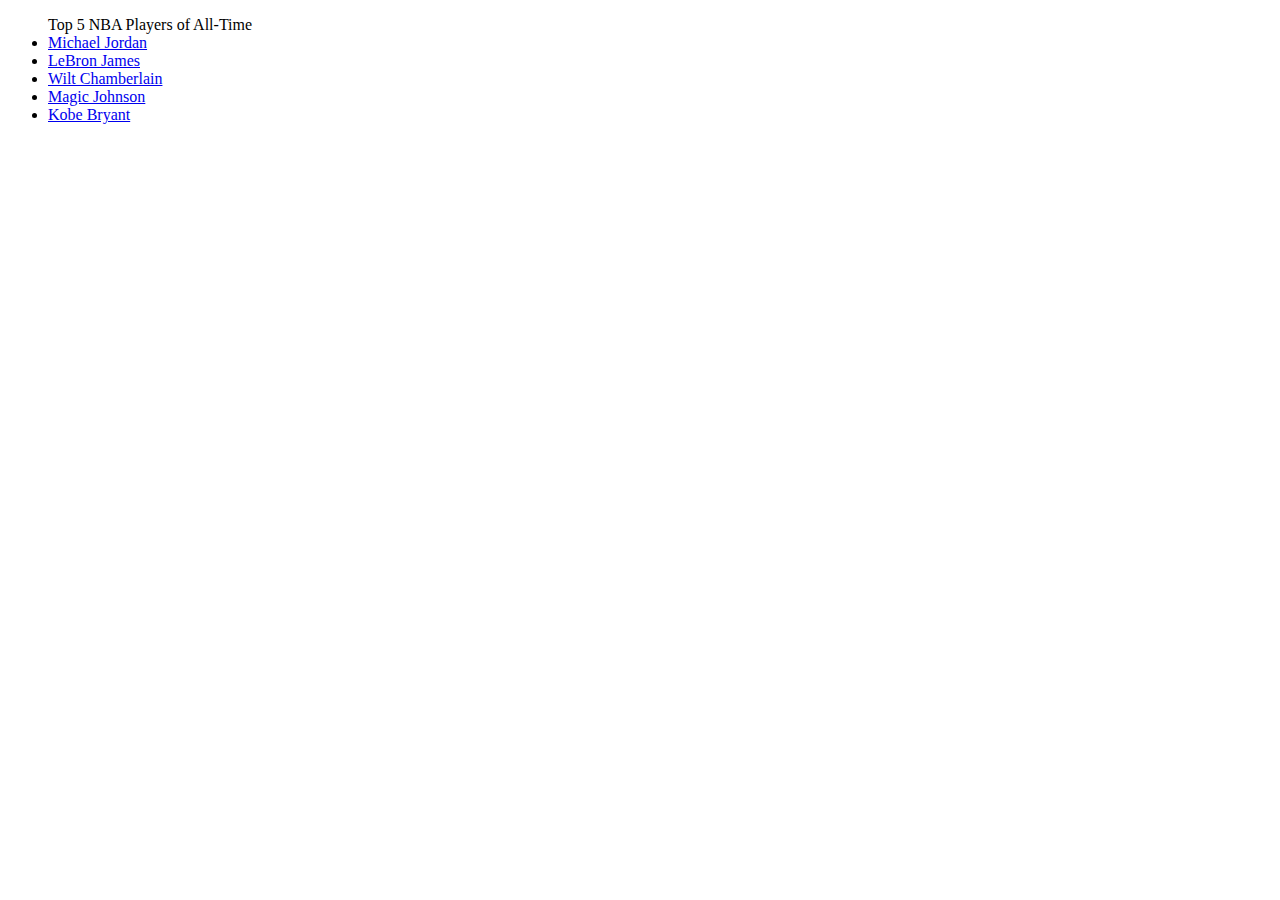
==== all-time.html @ 6d95c9d2 "Added css and html folders files for each category in top 5 list" ====
<!DOCTYPE html>
<html>
  <head>
    <link rel="stylesheet" href="all-time.css" />
  </head>
  <body>
    <ul>
      Top 5 NBA Players of All-Time
      <li>
        <a
          href="https://statics.sportskeeda.com/editor/2018/03/a4a7b-1520474015-800.jpg"
          >Michael Jordan</a
        >
      </li>
      <li>
        <a
          href="https://encrypted-tbn0.gstatic.com/images?q=tbn:ANd9GcShAOFeU7fmbwfIrpG3OfE8ceavzUakCjyTFuoB8jWjExGmxAWb4A"
          >LeBron James</a
        >
      </li>
      <li>
        <a
          href="https://s.yimg.com/ny/api/res/1.2/zcxWZnvc2XkyDQuH65HY3w--~A/YXBwaWQ9aGlnaGxhbmRlcjtzbT0xO3c9MTI4MDtoPTk2MA--/https://img.huffingtonpost.com/asset/5cc772f32300009400d1588e.jpeg"
          >Wilt Chamberlain</a
        >
      </li>
      <li>
        <a
          href="https://thediwire.com/wp-content/uploads/2018/07/Magic-Johnson.jpg"
          >Magic Johnson</a
        >
      </li>
      <li>
        <a
          href="https://www.denverpost.com/wp-content/uploads/2017/12/kobe-bryant.jpg?w=888"
          >Kobe Bryant</a
        >
      </li>
    </ul>
  </body>
</html>
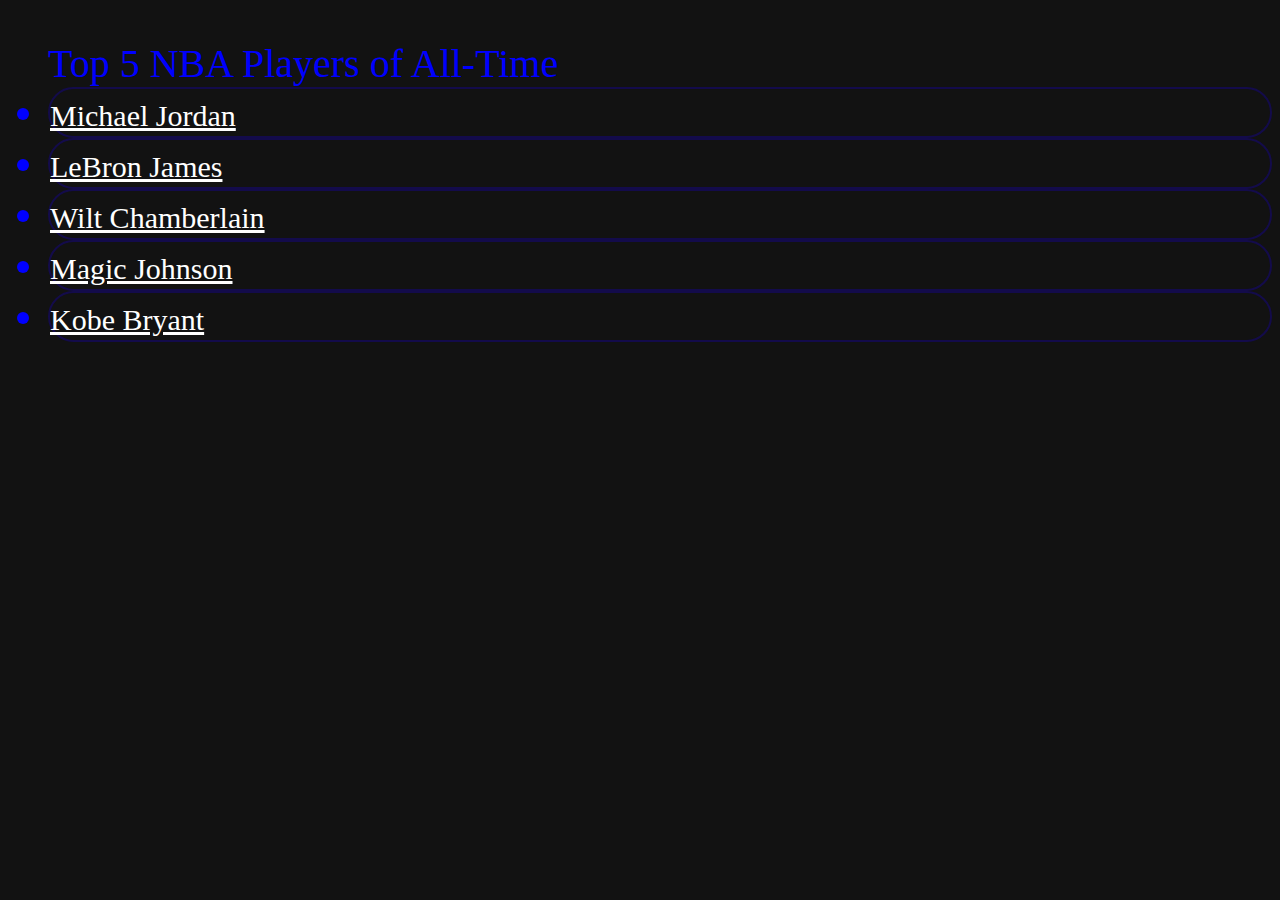
==== commit 387c6b54: "Added css styling to elements" ====
--- a/all-time.html
+++ b/all-time.html
@@ -1,7 +1,7 @@
 <!DOCTYPE html>
 <html>
   <head>
-    <link rel="stylesheet" href="all-time.css" />
+    <link rel="stylesheet" href="paid.css" />
   </head>
   <body>
     <ul>
--- a/paid.css
+++ b/paid.css
@@ -0,0 +1,33 @@
+body {
+  background-color: rgba(0, 0, 0, 0.93);
+}
+
+a {
+  font-size: 30px;
+  color: white;
+  transition: margin-left 2s;
+}
+a:hover {
+  margin-left: 200px;
+  margin-bottom: 100px;
+  font-size: 35px;
+  color: crimson;
+  font-family: fantasy;
+}
+
+li {
+  border: 2px solid rgba(20, 10, 90, 0.8);
+  border-radius: 30px;
+  transition: border 2s, border-radius 2s;
+}
+
+li:hover {
+  border: 9px solid rgba(30, 5, 90, 0.8);
+  border-radius: 50px;
+  background: rgba(255, 100, 100, 0.3);
+}
+
+ul {
+  font-size: 40px;
+  color: blue;
+}
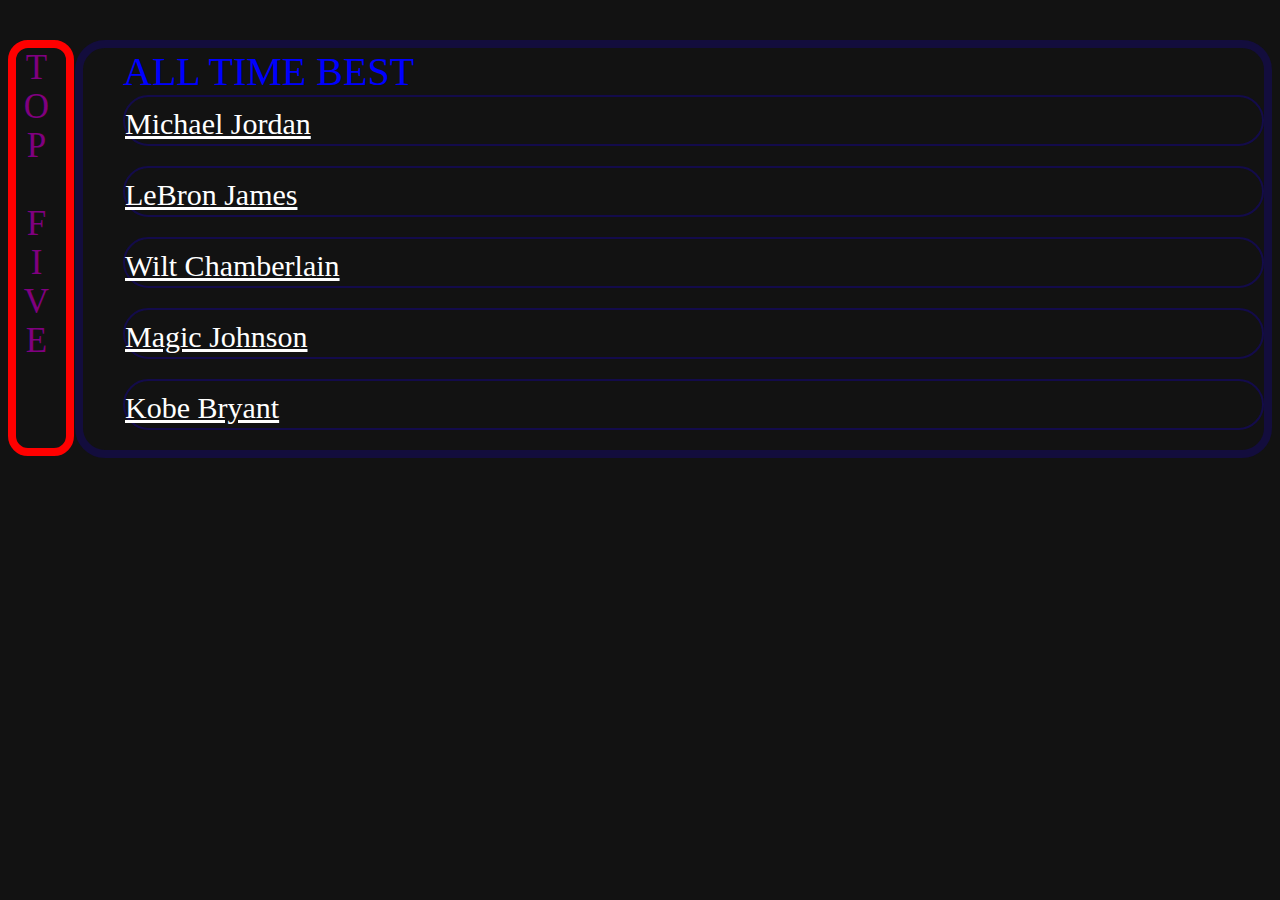
==== commit d63f8fc8: "Added more dope CSS" ====
--- a/all-time.html
+++ b/all-time.html
@@ -4,8 +4,10 @@
     <link rel="stylesheet" href="paid.css" />
   </head>
   <body>
+          <div class="border">TOP FIVE </div>
+
     <ul>
-      Top 5 NBA Players of All-Time
+      ALL TIME BEST
       <li>
         <a
           href="https://statics.sportskeeda.com/editor/2018/03/a4a7b-1520474015-800.jpg"
--- a/paid.css
+++ b/paid.css
@@ -1,11 +1,12 @@
 body {
   background-color: rgba(0, 0, 0, 0.93);
+ 
 }
 
 a {
   font-size: 30px;
   color: white;
-  transition: margin-left 2s;
+  transition: margin-left 6s, font-family 6s;
 }
 a:hover {
   margin-left: 200px;
@@ -19,15 +20,60 @@
   border: 2px solid rgba(20, 10, 90, 0.8);
   border-radius: 30px;
   transition: border 2s, border-radius 2s;
+  margin-bottom:20px;
 }
 
 li:hover {
   border: 9px solid rgba(30, 5, 90, 0.8);
   border-radius: 50px;
-  background: rgba(255, 100, 100, 0.3);
+  background: white;
 }
 
 ul {
+    border: 8px solid rgba(20, 10, 90, 0.6);
+    border-radius:30px;
   font-size: 40px;
   color: blue;
+  margin-left:5px;
+  list-style: none;
+ margin-left:67px;
+ 
 }
+@keyframes colorwheel {
+  25% {
+    color: red;
+   border: 8px solid rgba(50, 0, 0, 0.75);
+    text-shadow: 10px 15px rgba(0, 0, 0, 0.8);
+    width:37.5px;
+    font-size:30px ;
+  }
+  50% {
+    color: white;
+    border: 8px solid rgba(50, 0, 0, 0.50);
+    width:40px;
+    font-size:25px ;
+  }
+  75% {
+    color: blue;
+    border: 8px solid rgba(50, 0, 0, 0.25);
+    width:45px;
+    font-size:20px ;
+  }
+}
+
+.border{
+    border:8px solid red;
+    border-radius: 20px;
+    color:purple;
+   text-orientation: upright;
+   writing-mode: vertical-lr;
+   font-size:35px ;
+   width: 50px;
+   height: 400px;
+  float:left;
+  font-family:Arial Black;
+  font-weight:;
+  
+  animation:colorwheel 9s linear;
+
+}